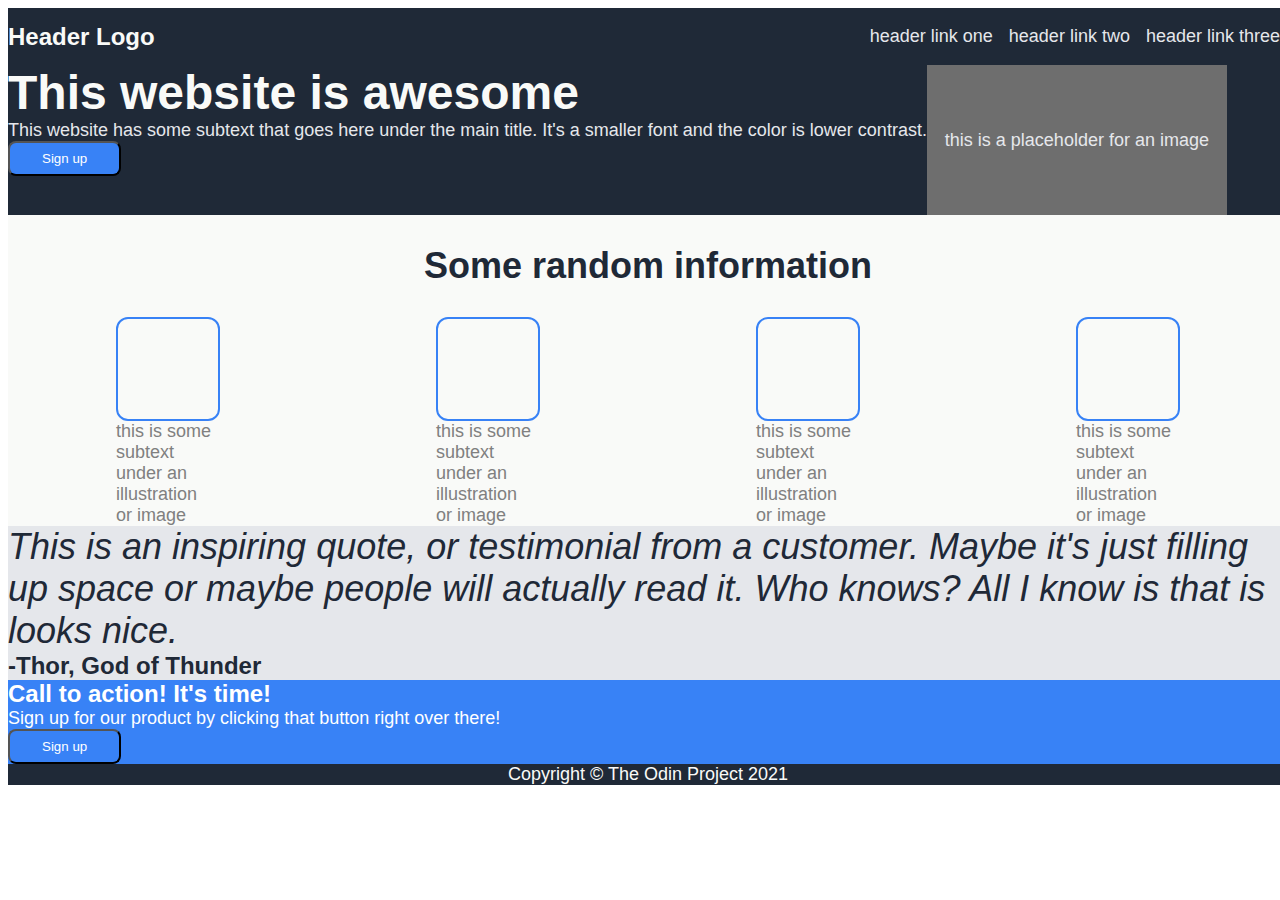
==== index.html @ 6b41a490 "Add all html content, add main css content except flexbox" ====
<!DOCTYPE html>
<html lang="en">
    <head>
        <meta charset="UTF-8">
        <title>Landing Page</title>
        <link rel=stylesheet href="./style.css">
    </head>
    <body>
        <header>
            <div class="logo">Header Logo</div>
            <ul>
                <li>header link one</li>
                <li>header link two</li>
                <li>header link three</li>
            </ul>
        </header>

        <div class="main">
            <div class="intro">
                <div class="hero">
                    <div class="hero-main">This website is awesome</div>
                    <div class="hero-sub">This website has some subtext that goes here under the main title. It's a smaller font and the color is lower contrast.</div>
                    <button>Sign up</button>
                </div>    
                <div class="placeholder">this is a placeholder for an image</div>
            </div>

            <div class="info">
                <h2 class="info-header">Some random information</h2>
                <div class="boxes">
                    <div class="item">
                        <div class="box"></div>
                        <div class="subtext">this is some subtext under an illustration or image</div>
                    </div>
                    <div class="item">
                        <div class="box"></div>
                        <div class="subtext">this is some subtext under an illustration or image</div>
                    </div>                    <div class="item">
                        <div class="box"></div>
                        <div class="subtext">this is some subtext under an illustration or image</div>
                    </div>                    <div class="item">
                        <div class="box"></div>
                        <div class="subtext">this is some subtext under an illustration or image</div>
                    </div>
                </div>
            </div>

            <div class="quote-section">
                <div class="quote">This is an inspiring quote, or testimonial from a customer. Maybe it's just filling up space or maybe people will actually read it. Who knows? All I know is that is looks nice.</div>
                <div class="person">-Thor, God of Thunder</div>
            </div>

            <div class="action">
                <div class="action-header">Call to action! It's time!</div>
                <div class="action-body">Sign up for our product by clicking that button right over there!</div>
                <button>Sign up</button>
            </div>
        </div>

        <footer>
            <div>Copyright © The Odin Project 2021</div>
        </footer>
    </body>

</html>
---- style.css ----
body {
    display: flex;
    flex-direction: column;
    align-items: center;
    justify-content: space-between;
    font-family: Roboto, Arial, Tahoma, sans-serif;
    width: 100vw;
}

header {
    display: flex;
    align-items: center;
    justify-content: space-between;
    background-color: #1F2937;
    color: white;
    width: 100vw;
}

.logo {
    color: #F9FAF8;
    font-size: 24px;
    font-weight: bold;
}

ul {
    display: flex;
    color: #E5E7EB;
    font-size: 18px;
    list-style: none;
}

li {
    padding: 0 8px;
}

.intro {
    background-color: #1F2937;
    display: flex;
}

.hero {
    
}

.hero-main {
    color: #F9FAF8;
    font-size: 48px;
    font-weight: bolder;
}

.hero-sub {
    color: #E5E7EB;
    font-size: 18px;
}

button {
    background-color: #3882F6;
    color: white;
    border-radius: 8px;
    padding: 8px 32px;
}

.placeholder {
    display: flex;
    justify-content: center;
    align-items: center;
    background-color: rgb(110, 110, 110);
    color: #E5E7EB;
    font-size: 18px;
    height: 150px;
    width: 300px;
}

.info {
    background-color: #F9FAF8;
    display: flex;
    flex-direction: column;
}

.info-header {
    color: #1F2937;
    font-size: 36px;
    font-weight: bolder;
    text-align: center;
}

.boxes {
    display: flex;
    justify-content: space-around;
}

.box {
    height: 100px;
    width: 100px;
    border-style: solid;
    border-color: #3882F6;
    border-width: 2px;
    border-radius: 12px;
    flex: none;
}

.subtext {
    color: #808080;
    font-size: 18px;
    width: 100px;
}

.quote-section {
    background-color: #E5E7EB;
}

.quote {
    color: #1F2937;
    font-size: 36px;
    font-style: italic;
    font-weight: lighter;
}

.person {
    color: #1F2937;
    font-size: 24px;
    font-weight: bold;
}

.action {
    background-color: #3882F6;
    color: white;
}

.action-header {
    font-size: 24px;
    font-weight: bold;
}

.action-body {
    font-size: 18px;
}

footer {
    display: flex;
    align-items: center;
    justify-content: center;
    background-color: #1F2937;
    color: #F9FAF8;
    font-size: 18px;
    width: 100vw;
}
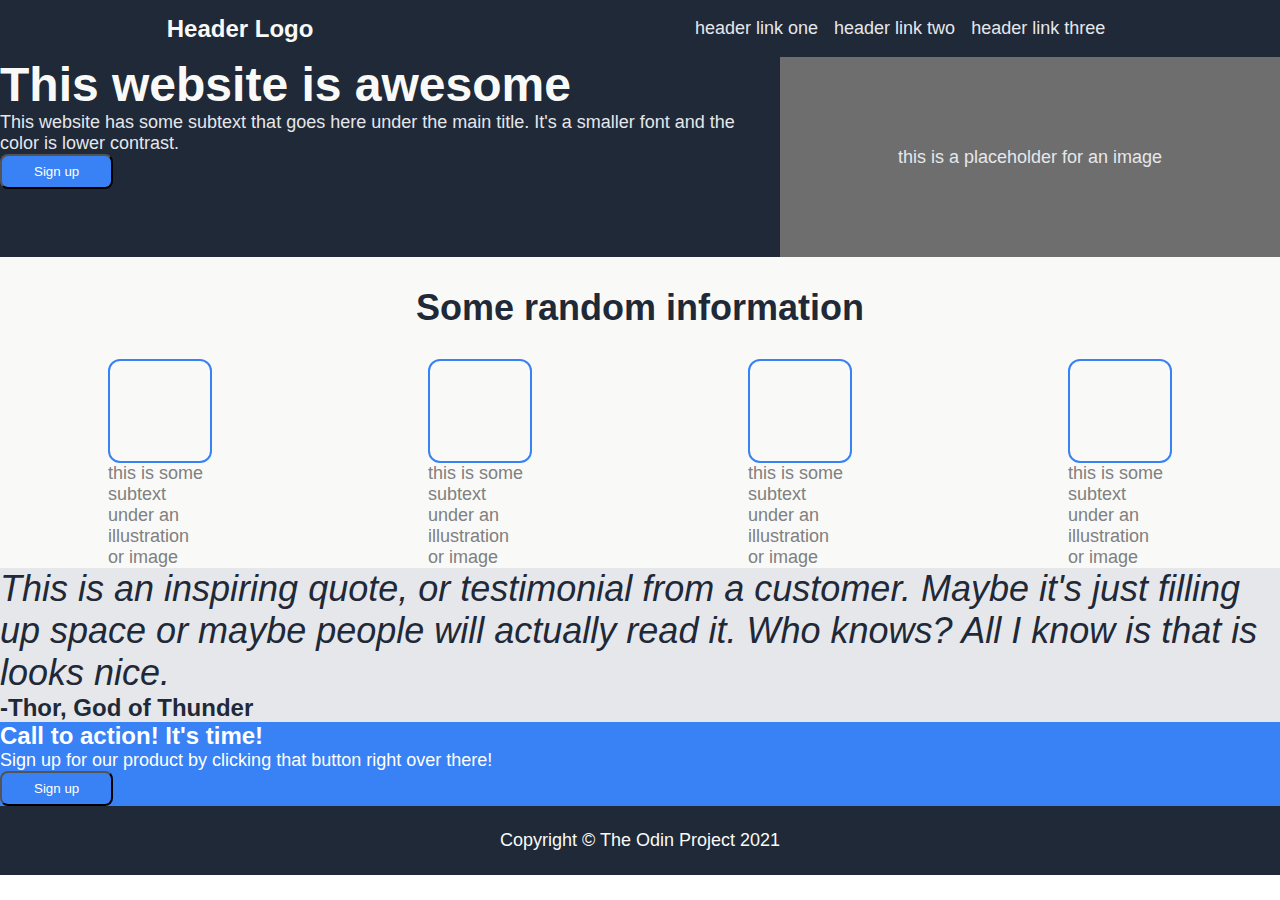
==== commit 9e9c890a: "Updated header and footer" ====
--- a/index.html
+++ b/index.html
@@ -6,14 +6,14 @@
         <link rel=stylesheet href="./style.css">
     </head>
     <body>
-        <header>
+        <div class="header">
             <div class="logo">Header Logo</div>
             <ul>
                 <li>header link one</li>
                 <li>header link two</li>
                 <li>header link three</li>
             </ul>
-        </header>
+        </div>
 
         <div class="main">
             <div class="intro">
@@ -21,8 +21,10 @@
                     <div class="hero-main">This website is awesome</div>
                     <div class="hero-sub">This website has some subtext that goes here under the main title. It's a smaller font and the color is lower contrast.</div>
                     <button>Sign up</button>
-                </div>    
-                <div class="placeholder">this is a placeholder for an image</div>
+                </div>
+                <div class="intro-image">    
+                    <div class="placeholder">this is a placeholder for an image</div>
+                </div>
             </div>
 
             <div class="info">
--- a/style.css
+++ b/style.css
@@ -4,13 +4,14 @@
     align-items: center;
     justify-content: space-between;
     font-family: Roboto, Arial, Tahoma, sans-serif;
+    margin: 0;
     width: 100vw;
 }
 
-header {
+.header {
     display: flex;
     align-items: center;
-    justify-content: space-between;
+    justify-content: space-around;
     background-color: #1F2937;
     color: white;
     width: 100vw;
@@ -36,10 +37,11 @@
 .intro {
     background-color: #1F2937;
     display: flex;
+    justify-content: space-around;
 }
 
 .hero {
-    
+    padding-right: 32px;
 }
 
 .hero-main {
@@ -60,6 +62,10 @@
     padding: 8px 32px;
 }
 
+.intro-image {
+
+}
+
 .placeholder {
     display: flex;
     justify-content: center;
@@ -67,8 +73,8 @@
     background-color: rgb(110, 110, 110);
     color: #E5E7EB;
     font-size: 18px;
-    height: 150px;
-    width: 300px;
+    height: 200px;
+    width: 500px;
 }
 
 .info {
@@ -143,5 +149,6 @@
     background-color: #1F2937;
     color: #F9FAF8;
     font-size: 18px;
+    padding: 24px 0;
     width: 100vw;
 }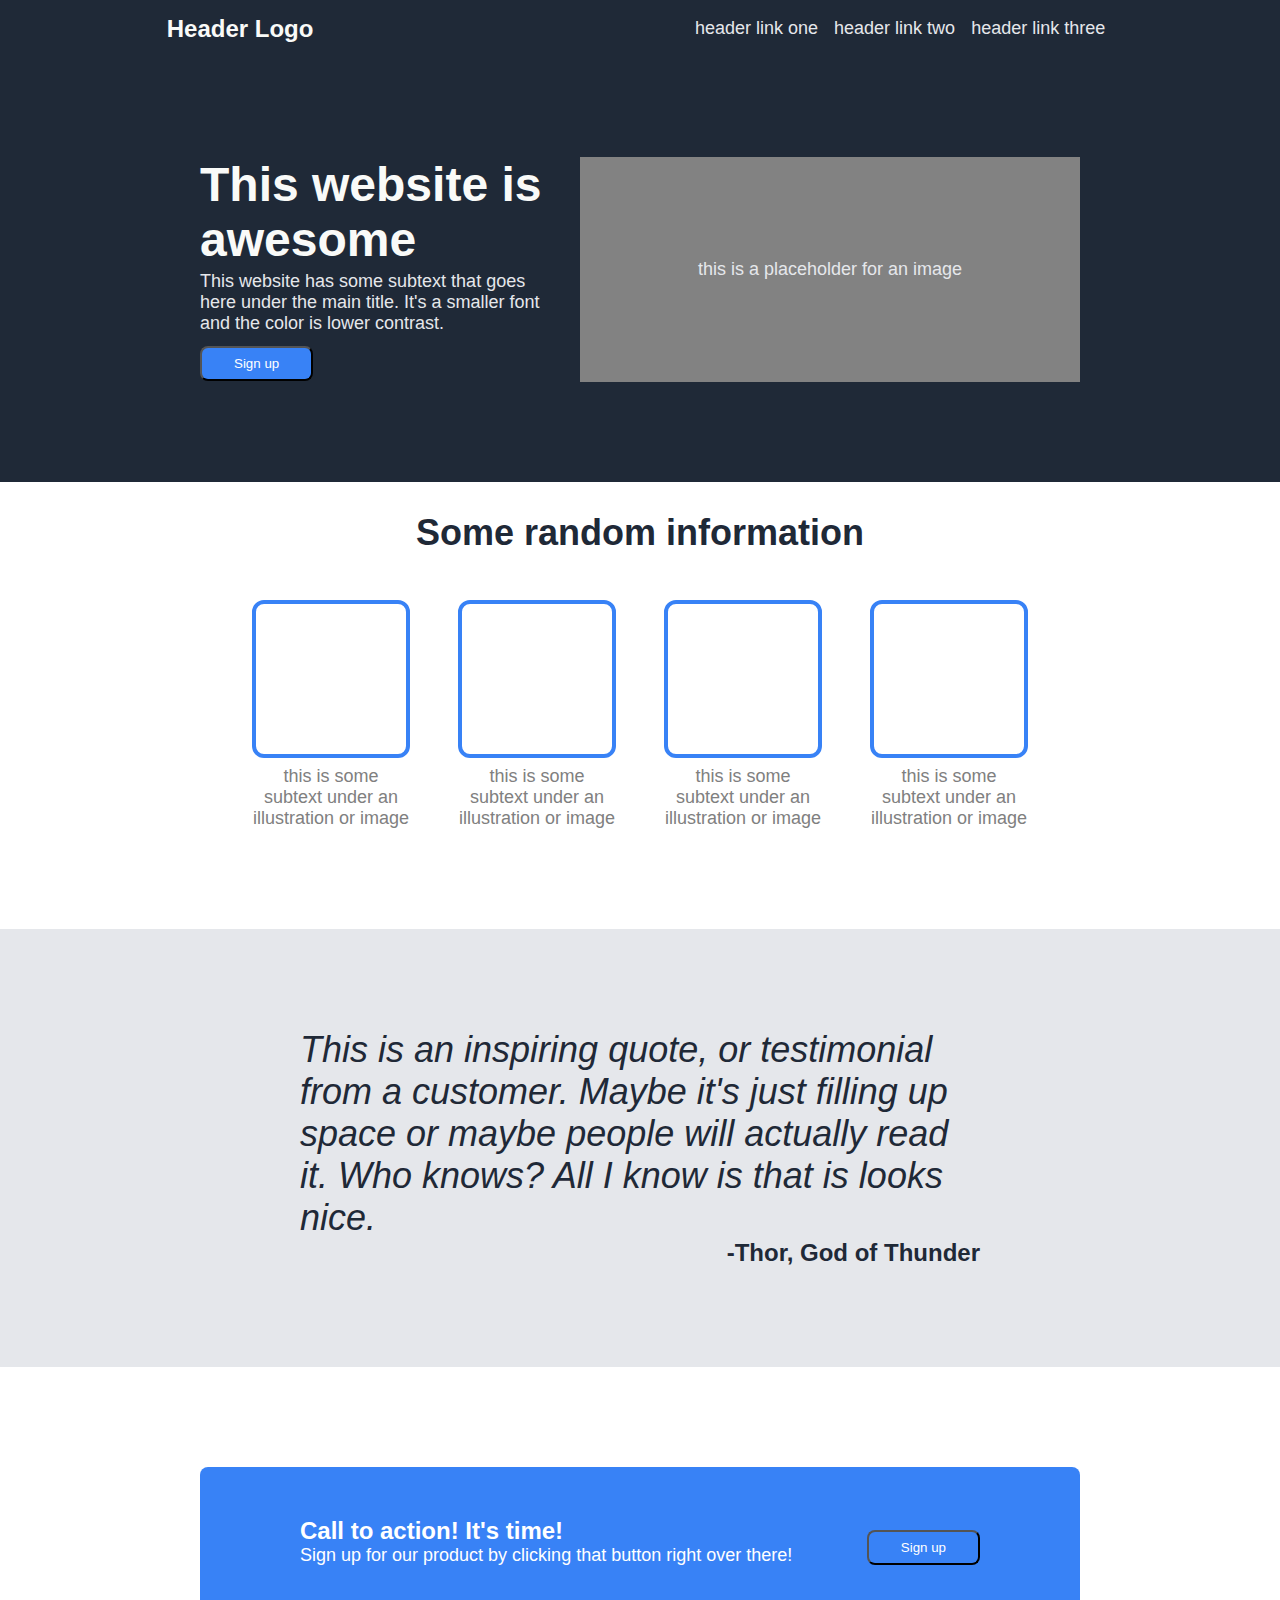
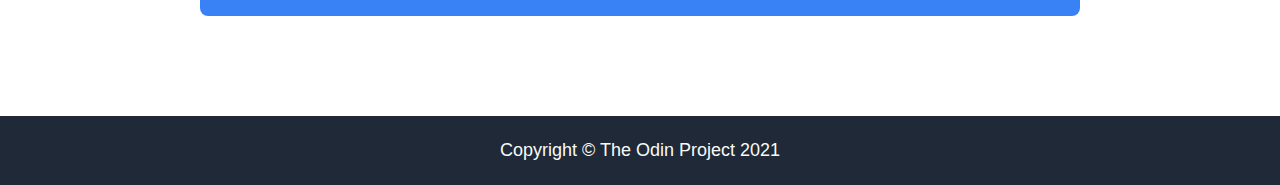
==== commit a206dce7: "Action section: updated flexbox, box qualities, etc." ====
--- a/index.html
+++ b/index.html
@@ -53,8 +53,10 @@
             </div>
 
             <div class="action">
-                <div class="action-header">Call to action! It's time!</div>
-                <div class="action-body">Sign up for our product by clicking that button right over there!</div>
+                <div class="action-text">
+                    <div class="action-header">Call to action! It's time!</div>
+                    <div class="action-body">Sign up for our product by clicking that button right over there!</div>
+                </div>
                 <button>Sign up</button>
             </div>
         </div>
--- a/style.css
+++ b/style.css
@@ -38,6 +38,7 @@
     background-color: #1F2937;
     display: flex;
     justify-content: space-around;
+    padding: 100px 200px;
 }
 
 .hero {
@@ -53,6 +54,7 @@
 .hero-sub {
     color: #E5E7EB;
     font-size: 18px;
+    margin-top: 4px;
 }
 
 button {
@@ -60,6 +62,7 @@
     color: white;
     border-radius: 8px;
     padding: 8px 32px;
+    margin-top: 12px;
 }
 
 .intro-image {
@@ -70,17 +73,19 @@
     display: flex;
     justify-content: center;
     align-items: center;
-    background-color: rgb(110, 110, 110);
+    background-color: rgb(130, 130, 130);
     color: #E5E7EB;
     font-size: 18px;
-    height: 200px;
+    height: 225px;
     width: 500px;
 }
 
 .info {
-    background-color: #F9FAF8;
+    background-color: white;
     display: flex;
     flex-direction: column;
+    align-items: center;
+    margin-bottom: 100px;
 }
 
 .info-header {
@@ -88,19 +93,20 @@
     font-size: 36px;
     font-weight: bolder;
     text-align: center;
+    padding-bottom: 16px;
 }
 
 .boxes {
     display: flex;
-    justify-content: space-around;
+    gap: 48px;
 }
 
 .box {
-    height: 100px;
-    width: 100px;
+    height: 150px;
+    width: 150px;
     border-style: solid;
     border-color: #3882F6;
-    border-width: 2px;
+    border-width: 4px;
     border-radius: 12px;
     flex: none;
 }
@@ -108,11 +114,14 @@
 .subtext {
     color: #808080;
     font-size: 18px;
-    width: 100px;
+    text-align: center;
+    padding-top: 8px;
+    width: 158px;
 }
 
 .quote-section {
     background-color: #E5E7EB;
+    padding: 100px 300px;
 }
 
 .quote {
@@ -126,11 +135,18 @@
     color: #1F2937;
     font-size: 24px;
     font-weight: bold;
+    text-align: right;
 }
 
 .action {
+    display: flex;
+    align-items: center;
+    justify-content: space-between;
     background-color: #3882F6;
     color: white;
+    margin: 100px 200px;
+    padding: 50px 100px;
+    border-radius: 8px;
 }
 
 .action-header {
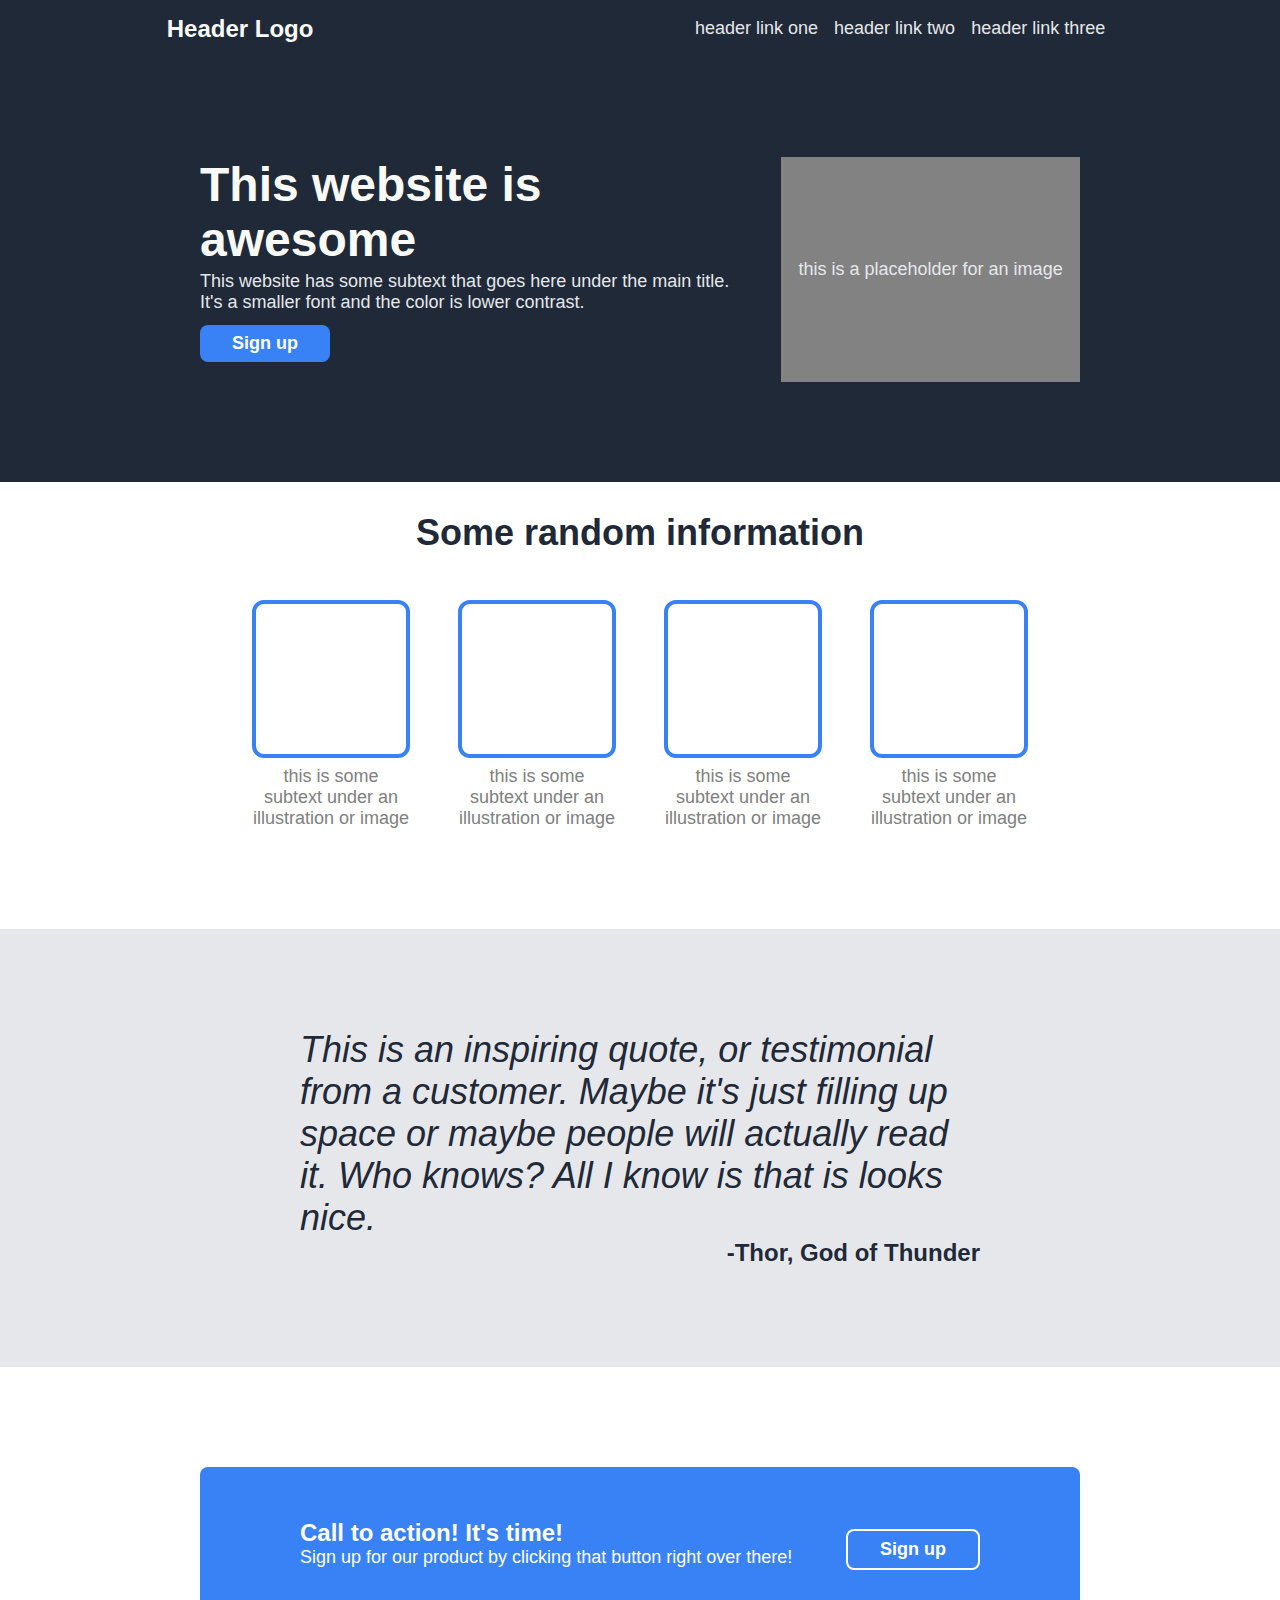
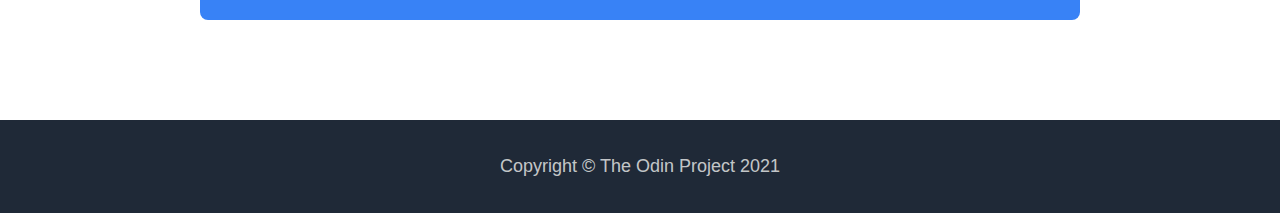
==== commit 43a32980: "test to see if git has any problems after changing to zsh" ====
--- a/index.html
+++ b/index.html
@@ -9,9 +9,9 @@
         <div class="header">
             <div class="logo">Header Logo</div>
             <ul>
-                <li>header link one</li>
-                <li>header link two</li>
-                <li>header link three</li>
+                <li><a>header link one</a></li>
+                <li><a>header link two</a></li>
+                <li><a>header link three</a></li>
             </ul>
         </div>
 
@@ -21,10 +21,8 @@
                     <div class="hero-main">This website is awesome</div>
                     <div class="hero-sub">This website has some subtext that goes here under the main title. It's a smaller font and the color is lower contrast.</div>
                     <button>Sign up</button>
-                </div>
-                <div class="intro-image">    
-                    <div class="placeholder">this is a placeholder for an image</div>
-                </div>
+                </div>  
+                <div class="placeholder">this is a placeholder for an image</div>
             </div>
 
             <div class="info">
@@ -66,4 +64,5 @@
         </footer>
     </body>
 
+
 </html>--- a/style.css
+++ b/style.css
@@ -60,13 +60,15 @@
 button {
     background-color: #3882F6;
     color: white;
+    font-size: 18px;
+    font-weight: bold;
     border-radius: 8px;
     padding: 8px 32px;
     margin-top: 12px;
 }
 
-.intro-image {
-
+.hero button {
+    border: 0;
 }
 
 .placeholder {
@@ -158,13 +160,17 @@
     font-size: 18px;
 }
 
+.action button {
+    border: 2px solid white;
+}
+
 footer {
     display: flex;
     align-items: center;
     justify-content: center;
     background-color: #1F2937;
-    color: #F9FAF8;
+    color: #f9faf8c4;
     font-size: 18px;
-    padding: 24px 0;
+    padding: 36px 0;
     width: 100vw;
 }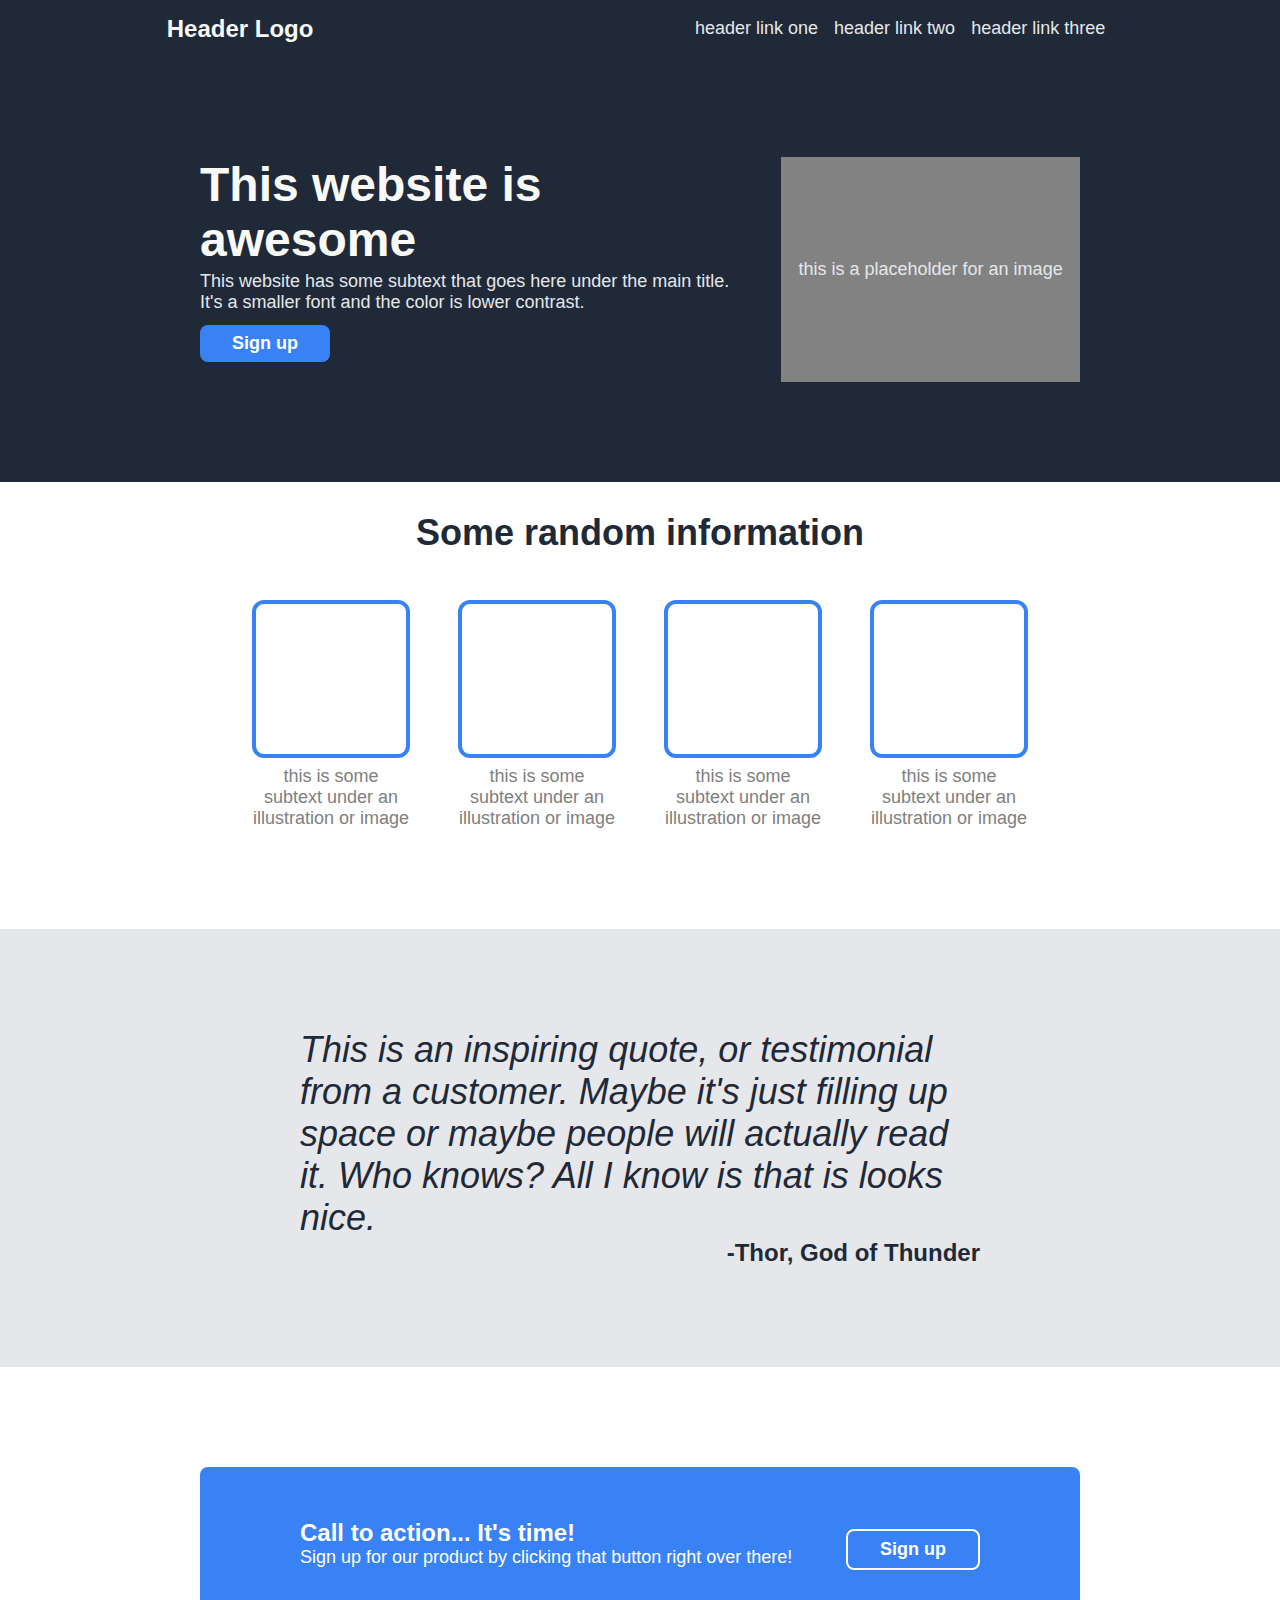
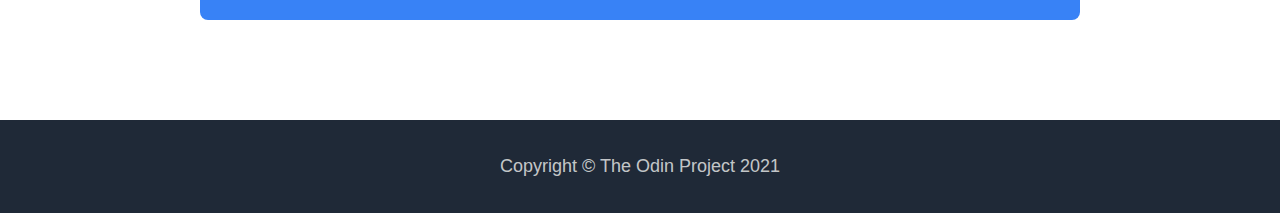
==== commit 60c57104: "Test again to check if no problems pushing to Git after changing terminal to zsh" ====
--- a/index.html
+++ b/index.html
@@ -52,7 +52,7 @@
 
             <div class="action">
                 <div class="action-text">
-                    <div class="action-header">Call to action! It's time!</div>
+                    <div class="action-header">Call to action... It's time!</div>
                     <div class="action-body">Sign up for our product by clicking that button right over there!</div>
                 </div>
                 <button>Sign up</button>
@@ -62,7 +62,7 @@
         <footer>
             <div>Copyright © The Odin Project 2021</div>
         </footer>
+        <!--Test to see if pushing to Git has any issues after changing terminal to zsh from bash-->
     </body>
 
-
 </html>